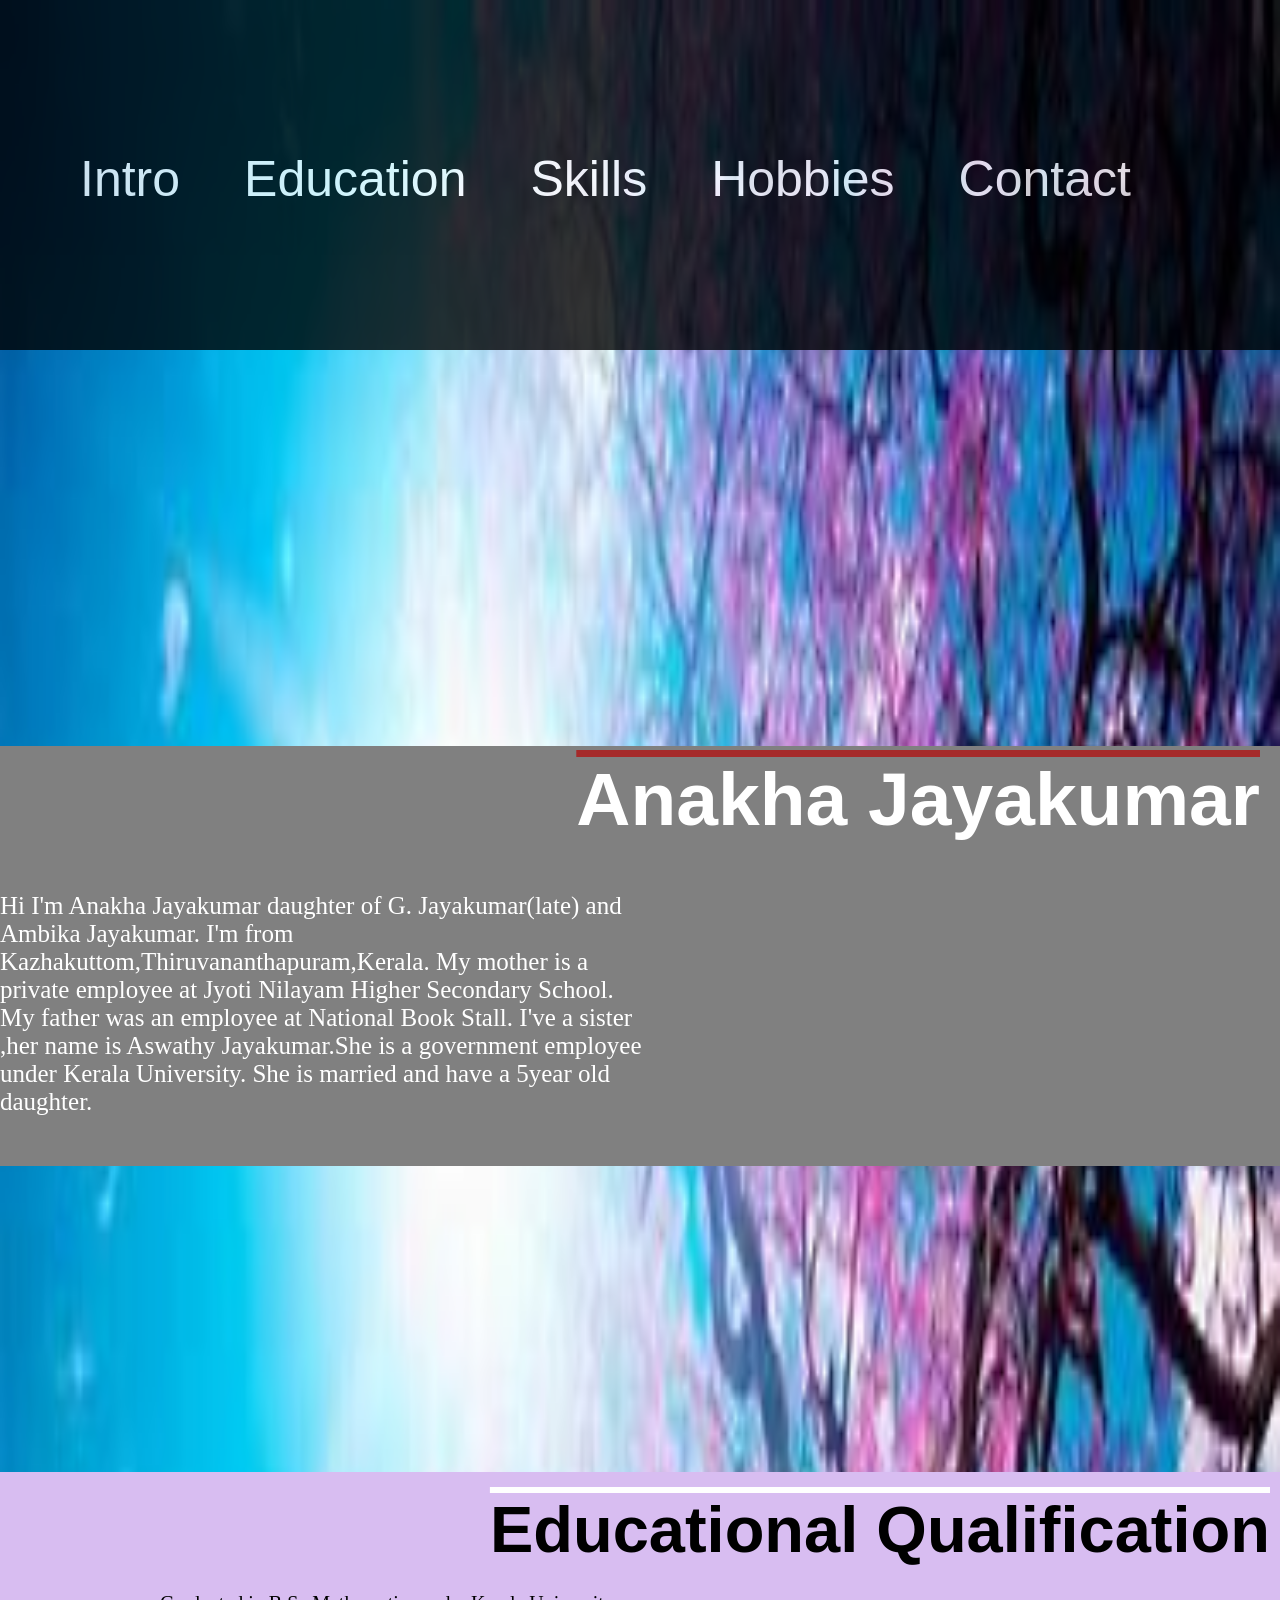
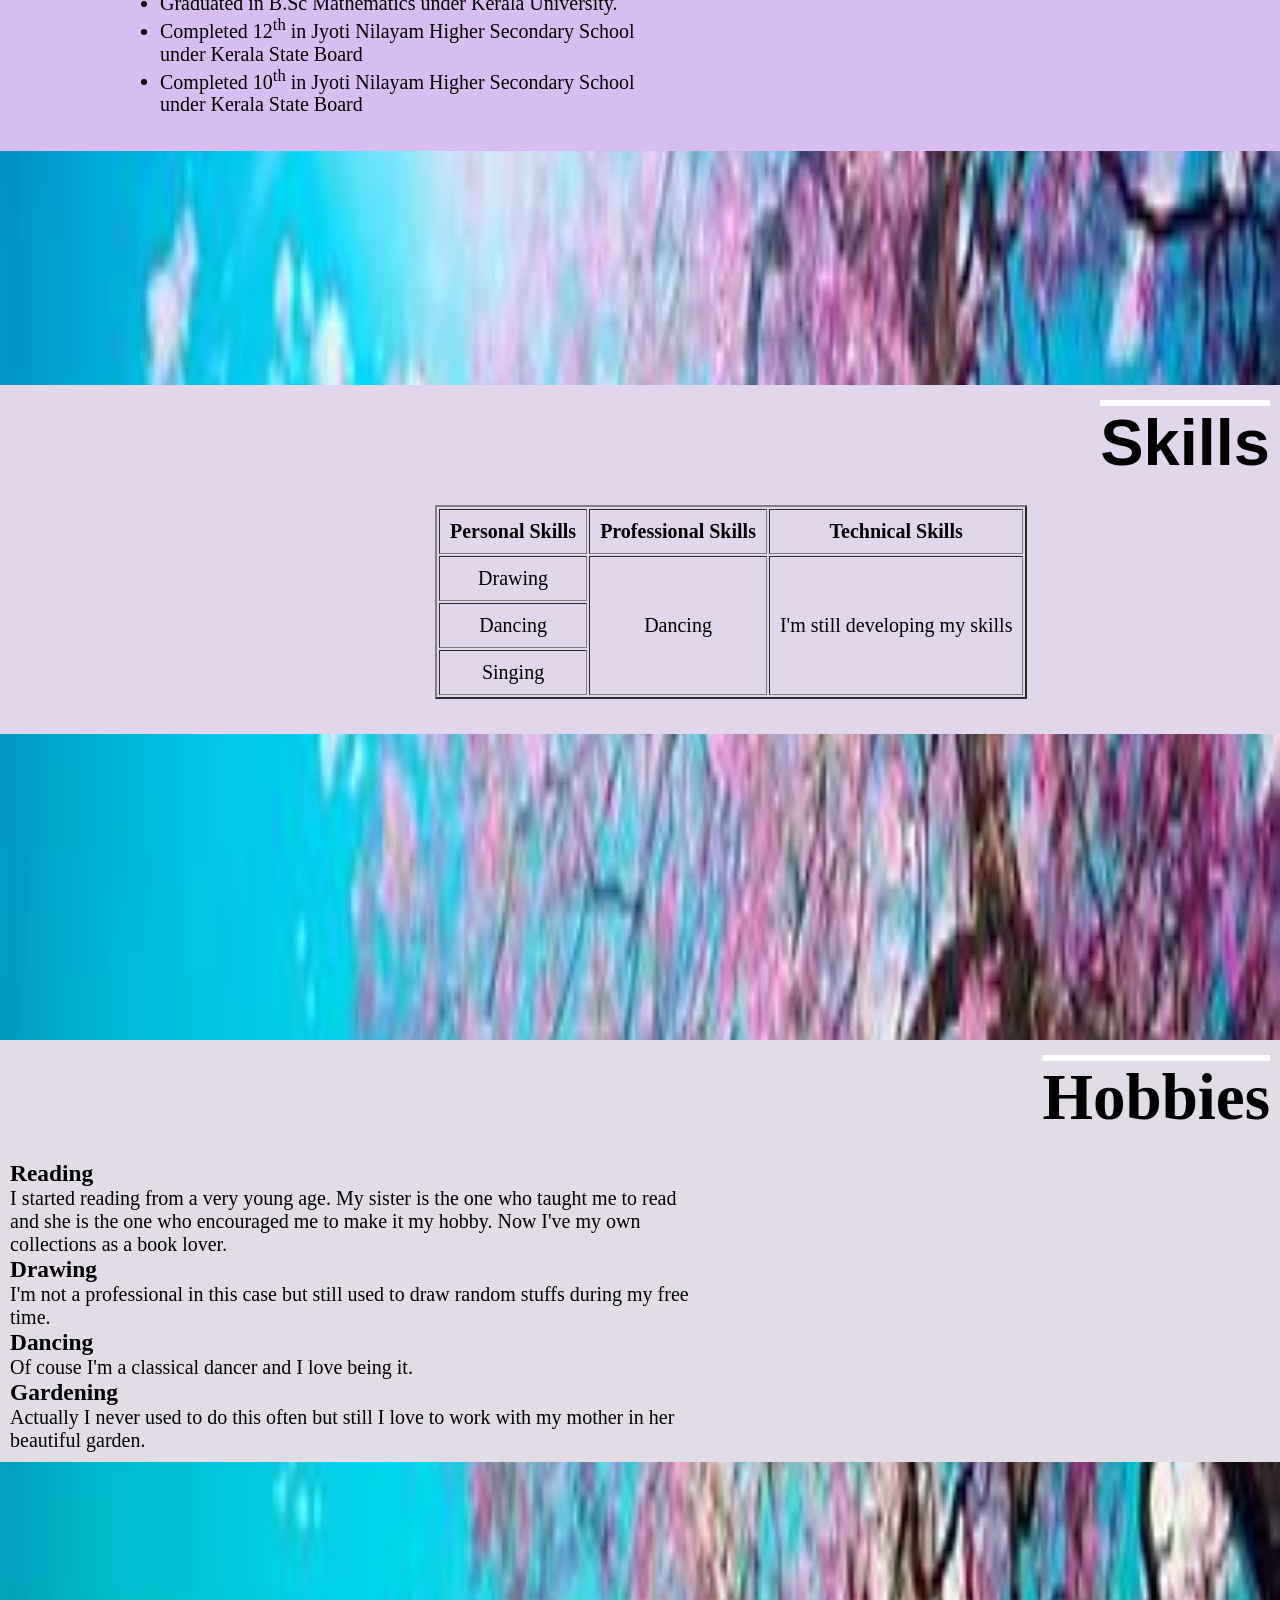
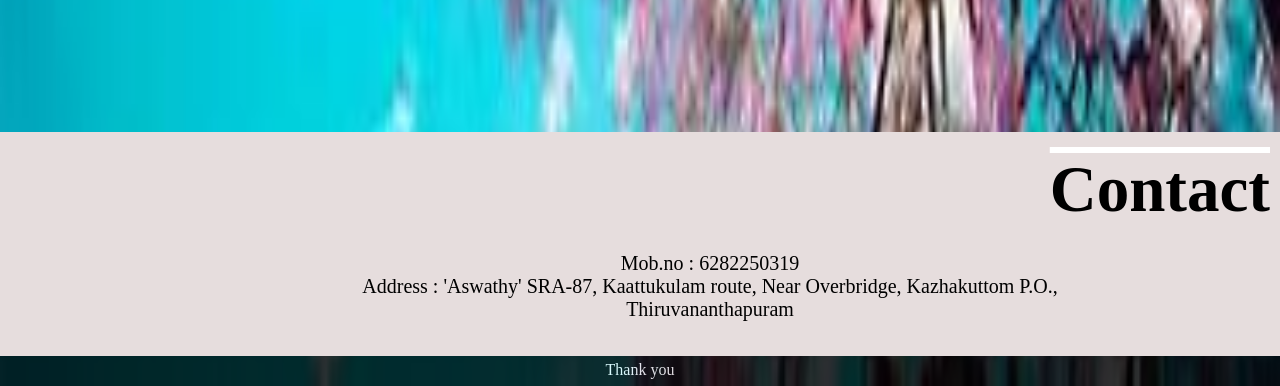
==== index.html @ 01ee5702 "new changes" ====
<!DOCTYPE html>
<html lang="en">
<head>
    <meta charset="UTF-8">
    <meta http-equiv="X-UA-Compatible" content="IE=edge">
    <meta name="viewport" content="width=device-width, initial-scale=1.0">
    <title>Introduction</title>
    <link rel="stylesheet" href="me.css">
</head>
<body>
    <header>
        <div class="navigation">
            <a href="#me">Intro</a>
            <a href="#edu">Education</a>
            <a href="#sks">Skills</a>
            <a href="#hb">Hobbies</a>
            <a href="#cnt">Contact</a>        
        </div>
    </header>
    <br><br><br><br><br><br><br><br><br><br><br><br><br><br><br><br><br><br>
    <br><br><br><br>
    <div class="intro">
        <div id="sq"></div>
        <h1 id="me">Anakha Jayakumar</h1>
        <div id="para">
            <p id="intro">Hi I'm Anakha Jayakumar daughter of G. Jayakumar(late) and Ambika Jayakumar. I'm from Kazhakuttom,Thiruvananthapuram,Kerala. My mother is a private employee at Jyoti Nilayam Higher Secondary School. My father was an employee at National Book Stall. I've a sister ,her name is Aswathy Jayakumar.She is a government employee under Kerala University. She is married and have a 5year old daughter.</p>
        </div>
    </div>
    <br><br><br><br><br><br><br><br><br><br><br><br><br><br><br><br><br>
    <div class="education">
        <h2 id="edu">Educational Qualification</h2>
        <div id="pt">
            <ul id="points">
                <li>Graduated in B.Sc Mathematics under Kerala University.</li>
                <li>Completed 12<sup>th</sup> in Jyoti Nilayam Higher Secondary School under Kerala State Board</li>
                <li>Completed 10<sup>th</sup> in Jyoti Nilayam Higher Secondary School under Kerala State Board</li>
            </ul>
        </div>
    </div>
    <br><br><br><br><br><br><br><br><br><br><br><br><br>
    <div class="skills">
        <h2 id="sks">Skills</h2>
        <div id="data">
            <table border="2px solid black">
                <tr>
                    <th>Personal Skills</th>
                    <th>Professional Skills</th>
                    <th>Technical Skills</th>
                </tr>
                <tr>
                    <td>Drawing</td>
                    <td rowspan="3">Dancing</td>
                    <td rowspan="3">I'm still developing my skills</td>
                </tr>
                <tr>
                    <td>Dancing</td>
                </tr>
                <tr>
                    <td>Singing</td>
                </tr>
            </table>
        </div>
    </div>
    <br><br><br><br><br><br><br><br><br><br><br><br><br><br><br><br><br>
    <div class="hobbies">
        <h2 id="hb">Hobbies</h2>
        <div id="hobbies">
            <ul>
                <li>
                    <h3>Reading</h3>
                    <p>I started reading from a very young age. My sister is the one who taught me to read and she is the one who encouraged me to make it my hobby. Now I've my own collections as a book lover.</p>
                </li>
                <li>
                    <h3>Drawing</h3>
                    <p>I'm not a professional in this case but still used to draw random stuffs during my free time.</p>
                </li>
                <li>
                    <h3>Dancing</h3>
                    <p>Of couse I'm a classical dancer and I love being it.</p>
                </li>
                <li>
                    <h3>
                        Gardening
                    </h3>
                    <p>Actually I never used to do this often but still I love to work with my mother in her beautiful garden.</p>
                </li>
            </ul>
        </div>
    </div>
    <br><br><br><br><br><br><br><br><br><br><br><br><br><br><br>
    <div class="contact">
        <h2 id="cnt">Contact</h2>
        <div id="mob">
            <p id="details">Mob.no : 6282250319<br>Address : 'Aswathy' SRA-87, Kaattukulam route, Near Overbridge, Kazhakuttom P.O., Thiruvananthapuram</p>
        </div>
    </div>
    <footer>
        <p id="end">Thank you</p>
    </footer>
</body>
</html>
---- me.css ----
*{
    margin: 0%;
    padding: 0%;
}
body{
    background-image: url(download.png);
    background-repeat: no-repeat;
    background-size: 100% 100%;
}
header{
    position: sticky;
    background-color: black;
    opacity: 0.8;
    width: 100%;
    height: 350px;
}
.navigation{
    
    padding: 150px 25px 10px 50px;
}
a{
    text-decoration: none;
    font-size: 50px;
    font-family: 'Lucida Sans', 'Lucida Sans Regular', 'Lucida Grande', 'Lucida Sans Unicode', Geneva, Verdana, sans-serif;
    color: white;
    padding: 30px;
}
a:hover{
    color: black;
    background-color: white;
    transition: 0.5s;
}
.intro{
    background-color: grey;
    overflow: hidden;
}
#me{
    color: white;
    padding-top: 10px;
    padding-right: 20px;
    text-align: right;
    font-size: 75px;
    font-family: Verdana, Geneva, Tahoma, sans-serif;
    text-decoration: overline;
    text-decoration-color: brown;
    animation-name: memotion;
    animation-duration: 10s;
    transition: 0.5s;
    animation-iteration-count: infinite;
}
#para{
    width: 700px;
}
#intro{
    color: white;
    text-align: left;
    padding: 50px 50px 50px 0px;
    font-size: 25px;
    animation-name: intromotion;
    animation-duration: 10s;
    transition: 0.5s;
    animation-iteration-count: infinite;
}
@keyframes memotion{
    0%{
        transform: translateX(0%); background-color: grey;
    }
    100%{
        transform: translateX(-650px); background-color: black;
    }
}
@keyframes intromotion{
    0%{
        transform: translateX(0%);
    }
    100%{
        transform: translateX(650px);
    }
}

.education{
    background-color: rgb(216, 189, 241);
    padding: 10px 10px 10px 10px;
    overflow: hidden;
}
#edu{
    font-size: 65px;
    font-family: 'Gill Sans', 'Gill Sans MT', Calibri, 'Trebuchet MS', sans-serif;
    text-align: right;
    text-decoration: overline;
    text-decoration-color: white;
    padding-top: 10px;
    animation-name: edumotion;
    animation-duration: 10s;
    animation-iteration-count: infinite;
    transition: 0.5s;
}
#points{
    padding: 25px 25px 25px 150px;
    animation-name: pointsmotion;
    animation-duration: 10s;
    animation-iteration-count: infinite;
    transition: 0.5s;
}
#pt{
    width: 700px;
}
#points > li{
    font-size: 20px;
}
@keyframes edumotion{
    0%{
        transform: translateX(0%);
    }
    100%{
        transform: translateX(-650px);
    }
}
@keyframes pointsmotion{
    0%{
        transform: translateX(0%);
    }
    100%{
        transform: translateX(650px);
    }
}
.skills{
    background-color: rgb(225, 214, 235);
    padding: 10px 10px 10px 10px;
}
#sks{
    font-size: 65px;
    text-align: right;
    text-decoration: overline;
    text-decoration-color: white;
    font-family: 'Gill Sans', 'Gill Sans MT', Calibri, 'Trebuchet MS', sans-serif;
    padding-top: 10px;
    animation-name: sksmotion;
    animation-duration: 10s;
    animation-iteration-count: infinite;
    transition: 0.5s;
    transition-timing-function: ease-in-out;
}
#data{
    padding: 25px 25px 25px 425px;
}
th,td{
    font-size: 20px;
    text-align: center;
    padding: 10px 10px 10px 10px;
}
@keyframes sksmotion{
    0%{
        transform: translateX(0%);
    }
    100%{
        transform: translateX(-650px);
    }
}
.hobbies{
    background-color: rgb(225, 220, 230);
    padding: 10px 10px 10px 10px;
}
#hb{
    padding-top: 10px;
    font-size: 65px;
    text-align: right;
    text-decoration: overline;
    text-decoration-color: white;
    animation-name: hbmotion;
    animation-duration: 10s;
    animation-iteration-count: infinite;
    transition: 0.5s;
}
#hobbies{
    width: 700px;
    padding-top: 25px;
    font-size: 20px;
    text-align: left;
    animation-name: hobbiesmotion;
    animation-duration: 10s;
    animation-iteration-count: infinite;
    transition: 0.5s;
}
@keyframes hbmotion{
    0%{
        transform: translateX(0%);
    }
    100%{
        transform: translateX(-650px);
    }
}
@keyframes hobbiesmotion{
    0%{
        transform: translateX(0%);
    }
    100%{
        transform: translateX(650px);
    }
}
.contact{
    background-color: rgb(230, 221, 221);
    padding: 10px 10px 10px 10px;
}
#cnt{
    padding-top: 10px;
    font-size: 65px;
    text-align: right;
    text-decoration: overline;
    text-decoration-color: white;
    animation-name: cntmotion;
    animation-duration: 10s;
    animation-iteration-count: infinite;
    transition: 0.5s;
}
#mob{
    width: 700px;
    padding: 25px 25px 25px 350px;
}
#details{
    text-align: center;
    font-size: 20px;
}
@keyframes cntmotion{
    0%{
        transform: translateX(0%);
    }
    100%{
        transform: translateX(-650px);
    }
}
footer{
    width: 100%;
    height: 30px;
    background-color: black;
    opacity: 0.8;
}
#end{
    padding-top: 5px;
    text-align: center;
    color: white;
    text-decoration: wavy;
}
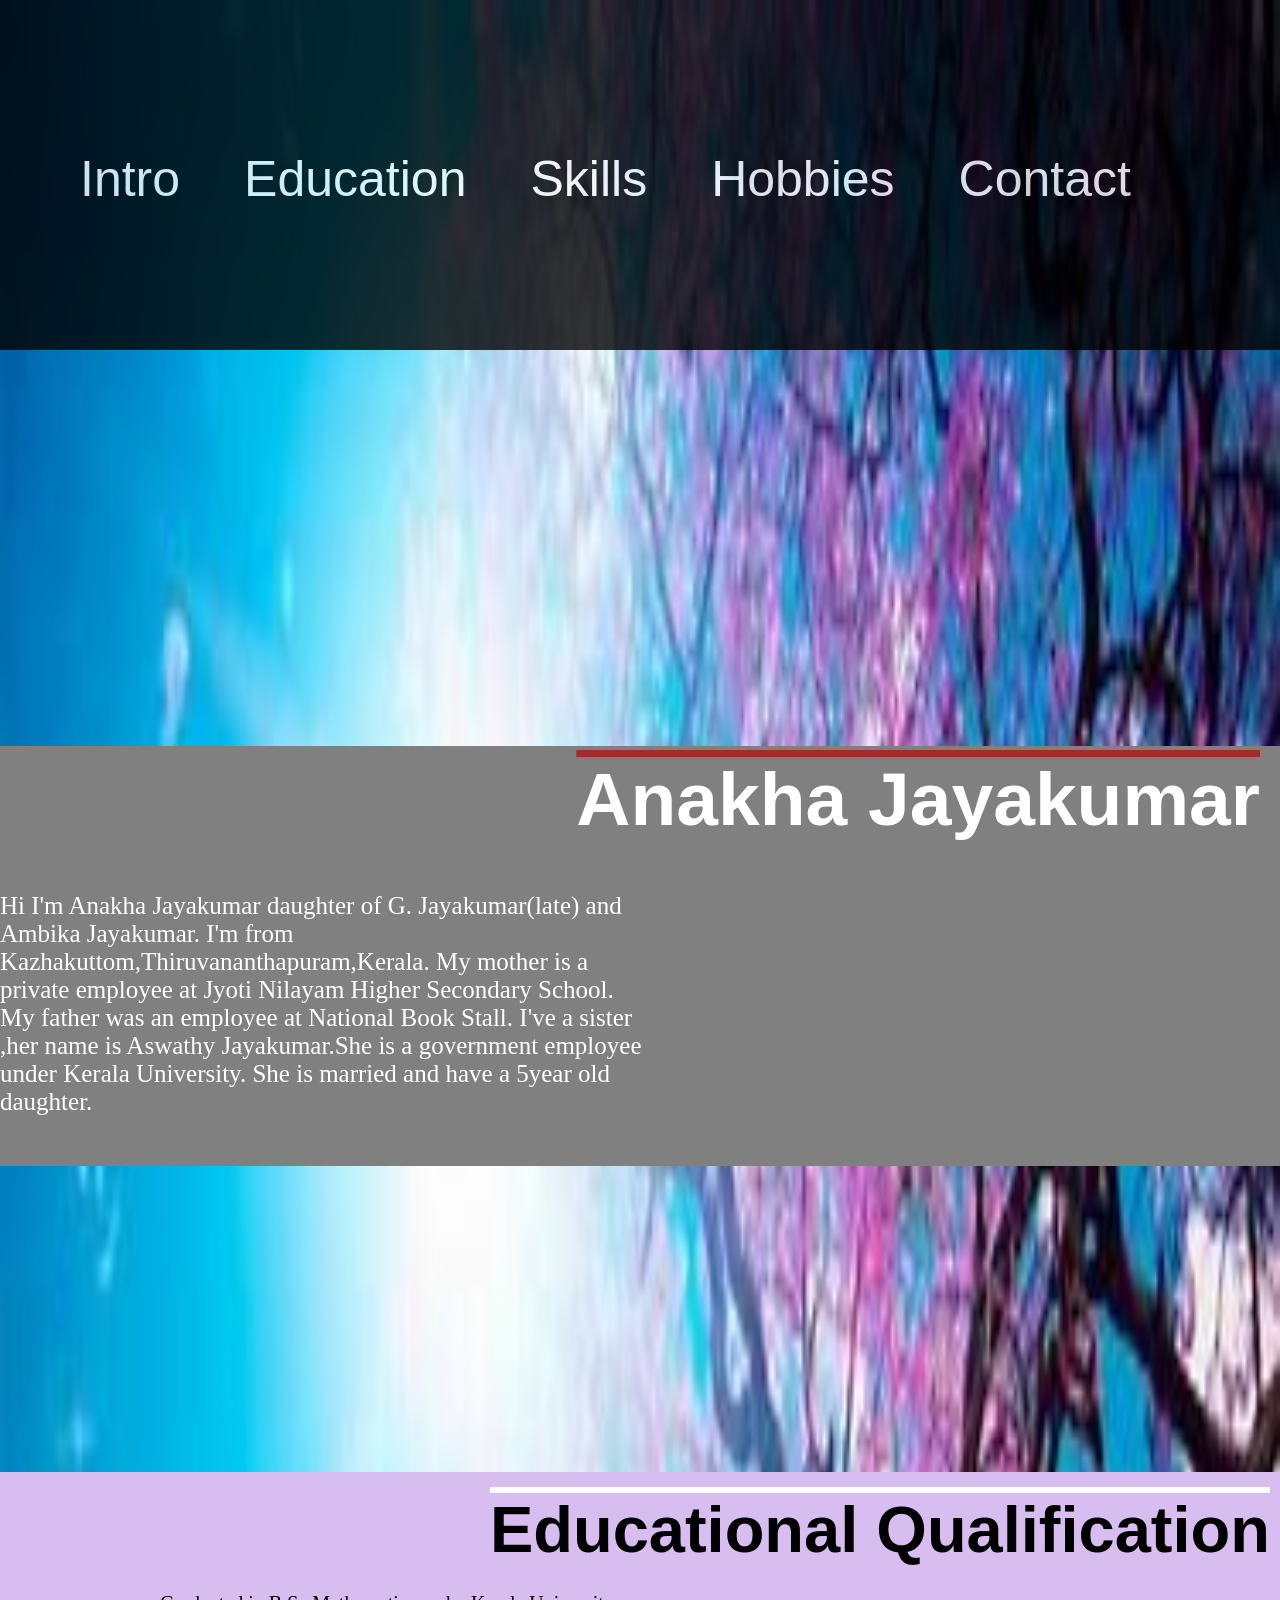
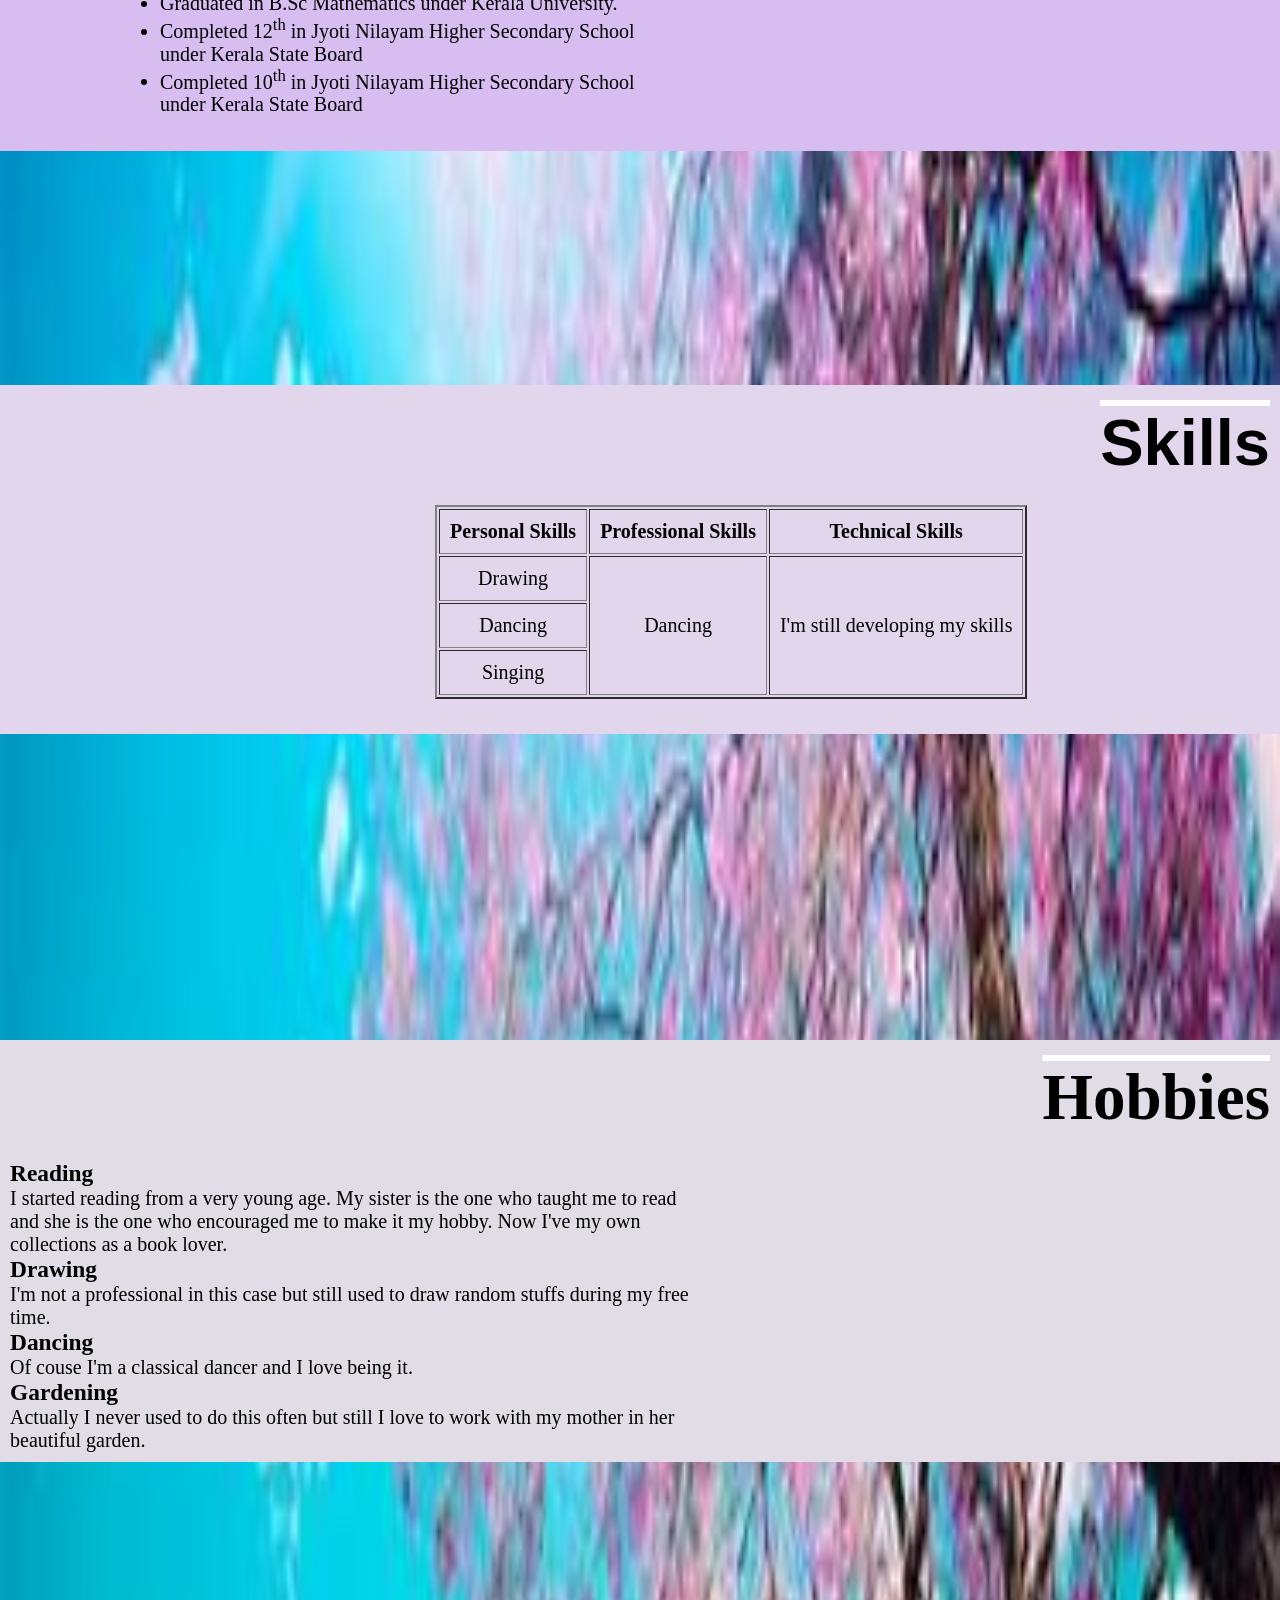
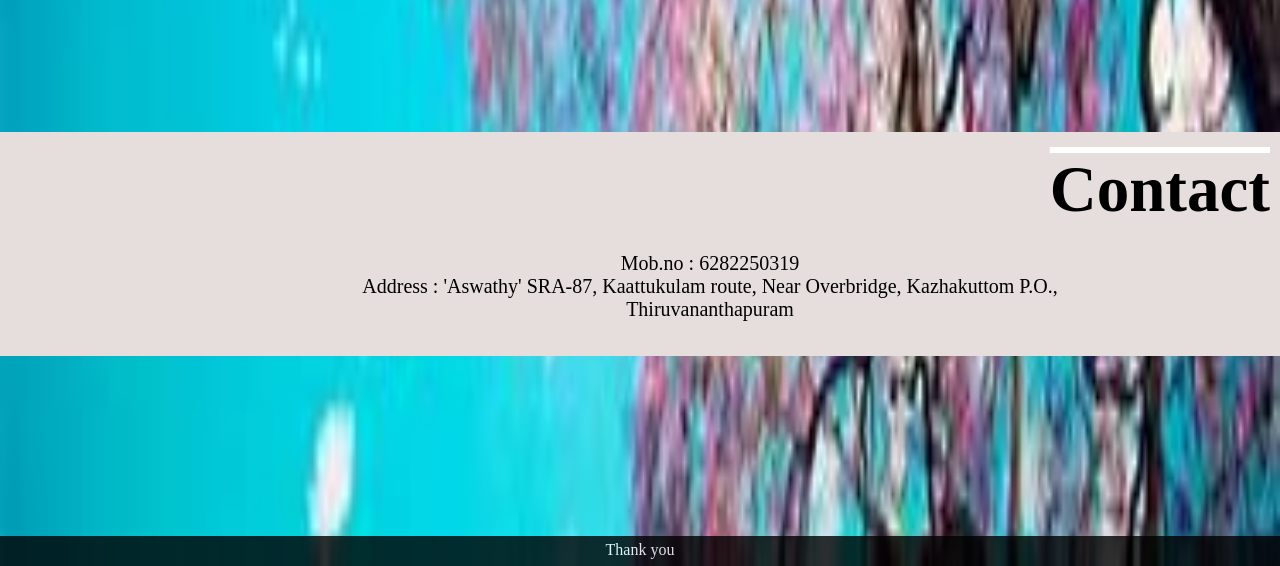
==== commit f87609d9: "changed again" ====
--- a/index.html
+++ b/index.html
@@ -5,7 +5,7 @@
     <meta http-equiv="X-UA-Compatible" content="IE=edge">
     <meta name="viewport" content="width=device-width, initial-scale=1.0">
     <title>Introduction</title>
-    <link rel="stylesheet" href="me.css">
+    <link rel="stylesheet" href="style.css">
 </head>
 <body>
     <header>
@@ -94,6 +94,7 @@
             <p id="details">Mob.no : 6282250319<br>Address : 'Aswathy' SRA-87, Kaattukulam route, Near Overbridge, Kazhakuttom P.O., Thiruvananthapuram</p>
         </div>
     </div>
+    <br><br><br><br><br><br><br><br><br><br>
     <footer>
         <p id="end">Thank you</p>
     </footer>
--- a/style.css
+++ b/style.css
@@ -0,0 +1,243 @@
+*{
+    margin: 0%;
+    padding: 0%;
+}
+body{
+    background-image: url(download.png);
+    background-repeat: no-repeat;
+    background-size: 100% 100%;
+}
+header{
+    position: sticky;
+    background-color: black;
+    opacity: 0.8;
+    width: 100%;
+    height: 350px;
+}
+.navigation{
+    
+    padding: 150px 25px 10px 50px;
+}
+a{
+    text-decoration: none;
+    font-size: 50px;
+    font-family: 'Lucida Sans', 'Lucida Sans Regular', 'Lucida Grande', 'Lucida Sans Unicode', Geneva, Verdana, sans-serif;
+    color: white;
+    padding: 30px;
+}
+a:hover{
+    color: black;
+    background-color: white;
+    transition: 0.5s;
+}
+.intro{
+    background-color: grey;
+    overflow: hidden;
+}
+#me{
+    color: white;
+    padding-top: 10px;
+    padding-right: 20px;
+    text-align: right;
+    font-size: 75px;
+    font-family: Verdana, Geneva, Tahoma, sans-serif;
+    text-decoration: overline;
+    text-decoration-color: brown;
+    animation-name: memotion;
+    animation-duration: 10s;
+    transition: 0.5s;
+    animation-iteration-count: infinite;
+}
+#para{
+    width: 700px;
+}
+#intro{
+    color: white;
+    text-align: left;
+    padding: 50px 50px 50px 0px;
+    font-size: 25px;
+    animation-name: intromotion;
+    animation-duration: 10s;
+    transition: 0.5s;
+    animation-iteration-count: infinite;
+}
+@keyframes memotion{
+    0%{
+        transform: translateX(0%); background-color: grey;
+    }
+    100%{
+        transform: translateX(-650px); background-color: black;
+    }
+}
+@keyframes intromotion{
+    0%{
+        transform: translateX(0%);
+    }
+    100%{
+        transform: translateX(650px);
+    }
+}
+
+.education{
+    background-color: rgb(216, 189, 241);
+    padding: 10px 10px 10px 10px;
+    overflow: hidden;
+}
+#edu{
+    font-size: 65px;
+    font-family: 'Gill Sans', 'Gill Sans MT', Calibri, 'Trebuchet MS', sans-serif;
+    text-align: right;
+    text-decoration: overline;
+    text-decoration-color: white;
+    padding-top: 10px;
+    animation-name: edumotion;
+    animation-duration: 10s;
+    animation-iteration-count: infinite;
+    transition: 0.5s;
+}
+#points{
+    padding: 25px 25px 25px 150px;
+    animation-name: pointsmotion;
+    animation-duration: 10s;
+    animation-iteration-count: infinite;
+    transition: 0.5s;
+}
+#pt{
+    width: 700px;
+}
+#points > li{
+    font-size: 20px;
+}
+@keyframes edumotion{
+    0%{
+        transform: translateX(0%);
+    }
+    100%{
+        transform: translateX(-650px);
+    }
+}
+@keyframes pointsmotion{
+    0%{
+        transform: translateX(0%);
+    }
+    100%{
+        transform: translateX(650px);
+    }
+}
+.skills{
+    background-color: rgb(225, 214, 235);
+    padding: 10px 10px 10px 10px;
+}
+#sks{
+    font-size: 65px;
+    text-align: right;
+    text-decoration: overline;
+    text-decoration-color: white;
+    font-family: 'Gill Sans', 'Gill Sans MT', Calibri, 'Trebuchet MS', sans-serif;
+    padding-top: 10px;
+    animation-name: sksmotion;
+    animation-duration: 10s;
+    animation-iteration-count: infinite;
+    transition: 0.5s;
+    transition-timing-function: ease-in-out;
+}
+#data{
+    padding: 25px 25px 25px 425px;
+}
+th,td{
+    font-size: 20px;
+    text-align: center;
+    padding: 10px 10px 10px 10px;
+}
+@keyframes sksmotion{
+    0%{
+        transform: translateX(0%);
+    }
+    100%{
+        transform: translateX(-650px);
+    }
+}
+.hobbies{
+    background-color: rgb(225, 220, 230);
+    padding: 10px 10px 10px 10px;
+}
+#hb{
+    padding-top: 10px;
+    font-size: 65px;
+    text-align: right;
+    text-decoration: overline;
+    text-decoration-color: white;
+    animation-name: hbmotion;
+    animation-duration: 10s;
+    animation-iteration-count: infinite;
+    transition: 0.5s;
+}
+#hobbies{
+    width: 700px;
+    padding-top: 25px;
+    font-size: 20px;
+    text-align: left;
+    animation-name: hobbiesmotion;
+    animation-duration: 10s;
+    animation-iteration-count: infinite;
+    transition: 0.5s;
+}
+@keyframes hbmotion{
+    0%{
+        transform: translateX(0%);
+    }
+    100%{
+        transform: translateX(-650px);
+    }
+}
+@keyframes hobbiesmotion{
+    0%{
+        transform: translateX(0%);
+    }
+    100%{
+        transform: translateX(650px);
+    }
+}
+.contact{
+    background-color: rgb(230, 221, 221);
+    padding: 10px 10px 10px 10px;
+}
+#cnt{
+    padding-top: 10px;
+    font-size: 65px;
+    text-align: right;
+    text-decoration: overline;
+    text-decoration-color: white;
+    animation-name: cntmotion;
+    animation-duration: 10s;
+    animation-iteration-count: infinite;
+    transition: 0.5s;
+}
+#mob{
+    width: 700px;
+    padding: 25px 25px 25px 350px;
+}
+#details{
+    text-align: center;
+    font-size: 20px;
+}
+@keyframes cntmotion{
+    0%{
+        transform: translateX(0%);
+    }
+    100%{
+        transform: translateX(-650px);
+    }
+}
+footer{
+    width: 100%;
+    height: 30px;
+    background-color: black;
+    opacity: 0.8;
+}
+#end{
+    padding-top: 5px;
+    text-align: center;
+    color: white;
+    text-decoration: wavy;
+}
